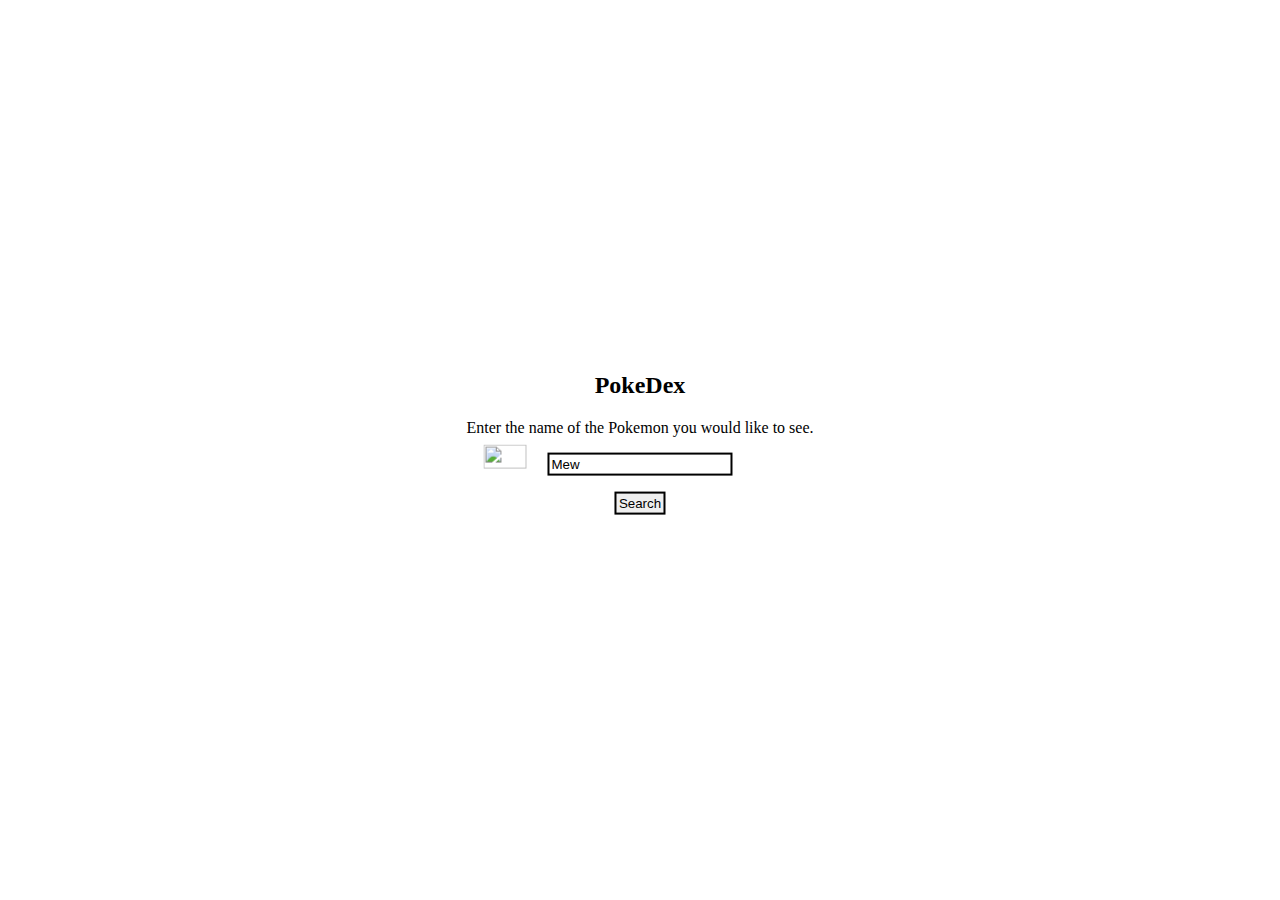
==== index.html @ bbe90456 "Updated index to pokdex mainpage" ====
<!DOCTYPE html>

<html lang="en">
<head>
    <meta charset="UTF-8">
    <meta name="viewport" content="width=device-width, initial-scale=1.0">
    <meta http-equiv="X-UA-Compatible" content="ie=edge">
    <title>PokeDex</title>
</head>
<!-- These are needed to use firebase -->
<script src="https://www.gstatic.com/firebasejs/7.5.0/firebase-app.js"></script>
<script src="https://www.gstatic.com/firebasejs/7.5.0/firebase-analytics.js"></script>
<script src="https://www.gstatic.com/firebasejs/7.2.3/firebase-database.js"></script>
<script>  
        var firebaseConfig = 
        {
          apiKey: "AIzaSyCOa-_IK3erJsJwOVmZ4n_zjuvMO8ICcJo",
          authDomain: "cohesive-keel-160802.firebaseapp.com",
          databaseURL: "https://cohesive-keel-160802.firebaseio.com",
          projectId: "cohesive-keel-160802",
          storageBucket: "cohesive-keel-160802.appspot.com",
          messagingSenderId: "1021326049740",
          appId: "1:1021326049740:web:5f2237edc0d83184d5dd69",
          measurementId: "G-3FL6PRBV4G"
        };
        firebase.initializeApp(firebaseConfig);
        firebase.analytics();
</script>
<script>
        function searchPokemon()
        {
            var ref = firebase.database().ref("pokemon");
            ref.on('value',gotData, errData);
        }
        function gotData(data) // modifies data to find elements to update HTML
        {
                //declare variables
                var pokeInput = (document.getElementById("userInput").value);
                // convert first character to capital if the user didn't do it themselves
                var pokeInput = pokeInput.charAt(0).toUpperCase() + pokeInput.slice(1);
                var name = data.val();
                var result = name.find( ({ name }) => name === pokeInput );
                
                try
                {
                        var dexNum = result["num"];
                        var dexURL = result["img"];
                        var dexType = result["type"];
                        var dexWeaknesses = result["weaknesses"];
                        // update HTML 
                        document.getElementById("dexName").innerHTML = "Name: " + pokeInput;
                        document.getElementById("dexNum").innerHTML = "PokeDex Number: "+ dexNum;
                        document.getElementById("dexImg").src = dexURL;
                        document.getElementById("dexType").innerHTML = "Type(s): "+ dexType;
                        document.getElementById("dexWeaknesses").innerHTML = "Weaknesses: "+ dexWeaknesses;
                        console.log(result)
                }
                catch(err) // catches error if there is no match in the database
                {
                        document.getElementById("dexName").innerHTML = "Sorry that Pokemon is not in the database.";
                        document.getElementById("dexNum").innerHTML = "Please check your spelling and try again.";
                        document.getElementById("dexImg").src = "";
                        document.getElementById("dexType").innerHTML = "";
                        document.getElementById("dexWeaknesses").innerHTML = "";
                }
        }
        function errData(err) 
        {
                console.log("Error!");
                console.log(err);
        } 
        window.onload=function() // allows for the enter button to hit submit
        {
                var input = document.getElementById("userInput");
                input.addEventListener("keyup", function(event) 
                {
                        if (event.keyCode === 13) 
                                {
                                event.preventDefault();
                                document.getElementById("searchButton").click();
                                }
                });
        }

        
</script>

<style>
        .container 
        {
                position: absolute;
                top: 50%;
                left: 50%;
                -moz-transform: translateX(-50%) translateY(-50%);
                -webkit-transform: translateX(-50%) translateY(-50%);
                transform: translateX(-50%) translateY(-50%);
        }

        .dexImage
        {
                position:absolute;
                top: 47%;
                left: 5%;
                height: 35%;
                width: 35%;
        }

        .dexInfo
        {
                position:absolute;
                top: 42%;
                left: 60%;
        }
        .center-block 
        {
                display: block;
                margin-right: auto;
                margin-left: auto;
                border: 2px solid black;
                padding: 2px;
        }


</style>

<!-- These are needed to use firebase -->
<body>
                <div class="container">
                        <h2 align="center"> PokeDex </h2>
                        <p id="demo" align="center">Enter the name of the Pokemon you would like to see.</p>
                        <input class="center-block" type="text" id="userInput" value="Mew">
                        <p></p>
                        <button class="center-block" type="button" id="searchButton" onclick="searchPokemon()">Search</button>
                        <p></p>
                        <!-- These get updated via user input -->
                        <div class="dexInfo">
                                <p id="dexNum"></p>
                                <p id="dexName"></p>
                                <p id="dexType"></p>
                                <p id="dexWeaknesses"></p> 
                        </div>
                        <img id="dexImg" src="" alt="" class="dexImage">
                        <img id="dexBG" src="http://gran4u.xtgem.com/Pokedex.png" alt="">
                </div>     
</body>

</html>
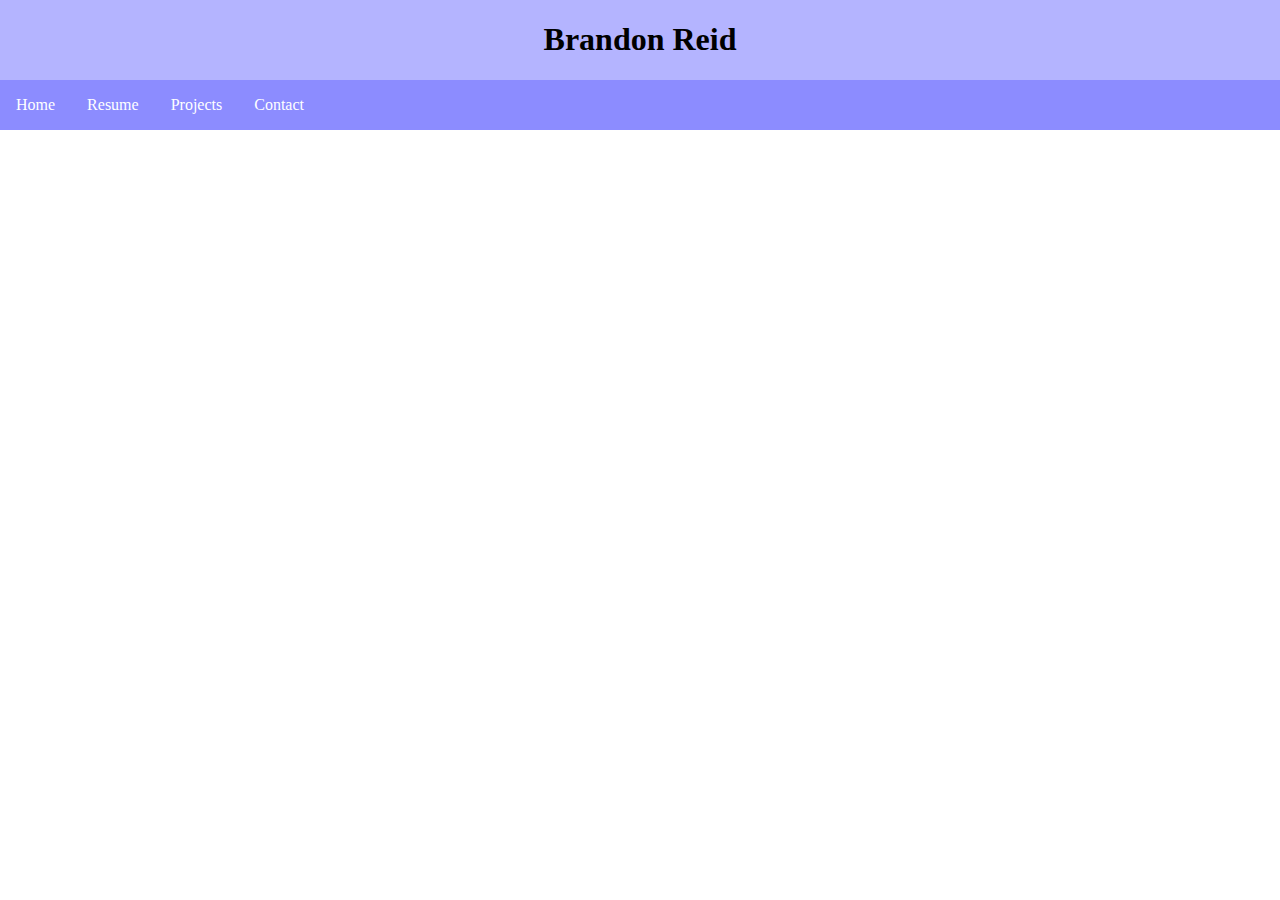
==== commit 8d4936f0: "Merge pull request #2 from Ziggus/new-index" ====
--- a/index.html
+++ b/index.html
@@ -1,147 +1,78 @@
 <!DOCTYPE html>
-
 <html lang="en">
 <head>
     <meta charset="UTF-8">
     <meta name="viewport" content="width=device-width, initial-scale=1.0">
     <meta http-equiv="X-UA-Compatible" content="ie=edge">
-    <title>PokeDex</title>
+
+    <link rel="stylesheet" href="styles.css">
+    <title>Brandon Reid</title>
 </head>
-<!-- These are needed to use firebase -->
-<script src="https://www.gstatic.com/firebasejs/7.5.0/firebase-app.js"></script>
-<script src="https://www.gstatic.com/firebasejs/7.5.0/firebase-analytics.js"></script>
-<script src="https://www.gstatic.com/firebasejs/7.2.3/firebase-database.js"></script>
-<script>  
-        var firebaseConfig = 
-        {
-          apiKey: "AIzaSyCOa-_IK3erJsJwOVmZ4n_zjuvMO8ICcJo",
-          authDomain: "cohesive-keel-160802.firebaseapp.com",
-          databaseURL: "https://cohesive-keel-160802.firebaseio.com",
-          projectId: "cohesive-keel-160802",
-          storageBucket: "cohesive-keel-160802.appspot.com",
-          messagingSenderId: "1021326049740",
-          appId: "1:1021326049740:web:5f2237edc0d83184d5dd69",
-          measurementId: "G-3FL6PRBV4G"
-        };
-        firebase.initializeApp(firebaseConfig);
-        firebase.analytics();
+<script>
+function visitPokedexGH(){
+        window.location='https://github.com/Ziggus/Ziggus.github.io/blob/master/pokedex.html';
+}
+function visitPokedex(){
+        window.location='pokedex.html';
+}
+function homeFunction(){
+    document.getElementById("div1").innerHTML = "";
+    document.getElementById("div2").innerHTML = "";
+    document.getElementById("div3").innerHTML = "";
+    document.getElementById("div4").innerHTML = "";
+    document.getElementById("div5").innerHTML = "";
+}
+function resumeFunction(){
+    document.getElementById("div1").innerHTML = " <a href=\"resume.pdf\" target=\"_blank\"> <img src=\"https://i.imgur.com/iLo8pRh.jpg\" href=\"Resume.pdf\" target=\"_blank\"> </a>";
+    document.getElementById("div2").innerHTML = "";
+    document.getElementById("div3").innerHTML = "";
+    document.getElementById("div4").innerHTML = "";
+    document.getElementById("div5").innerHTML = "";
+}
+function projectsFunction(){
+     document.getElementById("div1").innerHTML = "<button class=\"button\" onClick=\"window.open('pokedex.html');\"><span class=\"icon\">PokeDex Application</span></button>\
+                                                <button class=\"button\" onClick=\"window.open('https://github.com/Ziggus/Ziggus.github.io/blob/master/pokedex.html');\"><span class=\"icon\">PokeDex GitHub page</span></button>";
+     document.getElementById("div2").innerHTML = "<button class=\"button\" onClick=\"window.open('https://github.com/Ziggus/DisneyReservationsCheckerApp');\"><span class=\"icon\">Disney Reservation Application</span></button>";
+     document.getElementById("div3").innerHTML = "<button class=\"button\" onClick=\"window.open('https://github.com/Ziggus/firebase-crud-python');\"><span class=\"icon\">Python CRUD functions for PokeDex application</span></button>";
+     document.getElementById("div4").innerHTML = "";
+     document.getElementById("div5").innerHTML = "";
+}
+function contactFunction(){
+    document.getElementById("div1").innerHTML = "";
+    document.getElementById("div2").innerHTML = "";
+    document.getElementById("div3").innerHTML = "";
+    document.getElementById("div4").innerHTML = "";
+    document.getElementById("div5").innerHTML = "";
+}
+function aboutFunction(){
+    document.getElementById("div1").innerHTML = "";
+    document.getElementById("div2").innerHTML = "";
+    document.getElementById("div3").innerHTML = "";
+    document.getElementById("div4").innerHTML = "";
+    document.getElementById("div5").innerHTML = "";
+}
 </script>
-<script>
-        function searchPokemon()
-        {
-            var ref = firebase.database().ref("pokemon");
-            ref.on('value',gotData, errData);
-        }
-        function gotData(data) // modifies data to find elements to update HTML
-        {
-                //declare variables
-                var pokeInput = (document.getElementById("userInput").value);
-                // convert first character to capital if the user didn't do it themselves
-                var pokeInput = pokeInput.charAt(0).toUpperCase() + pokeInput.slice(1);
-                var name = data.val();
-                var result = name.find( ({ name }) => name === pokeInput );
-                
-                try
-                {
-                        var dexNum = result["num"];
-                        var dexURL = result["img"];
-                        var dexType = result["type"];
-                        var dexWeaknesses = result["weaknesses"];
-                        // update HTML 
-                        document.getElementById("dexName").innerHTML = "Name: " + pokeInput;
-                        document.getElementById("dexNum").innerHTML = "PokeDex Number: "+ dexNum;
-                        document.getElementById("dexImg").src = dexURL;
-                        document.getElementById("dexType").innerHTML = "Type(s): "+ dexType;
-                        document.getElementById("dexWeaknesses").innerHTML = "Weaknesses: "+ dexWeaknesses;
-                        console.log(result)
-                }
-                catch(err) // catches error if there is no match in the database
-                {
-                        document.getElementById("dexName").innerHTML = "Sorry that Pokemon is not in the database.";
-                        document.getElementById("dexNum").innerHTML = "Please check your spelling and try again.";
-                        document.getElementById("dexImg").src = "";
-                        document.getElementById("dexType").innerHTML = "";
-                        document.getElementById("dexWeaknesses").innerHTML = "";
-                }
-        }
-        function errData(err) 
-        {
-                console.log("Error!");
-                console.log(err);
-        } 
-        window.onload=function() // allows for the enter button to hit submit
-        {
-                var input = document.getElementById("userInput");
-                input.addEventListener("keyup", function(event) 
-                {
-                        if (event.keyCode === 13) 
-                                {
-                                event.preventDefault();
-                                document.getElementById("searchButton").click();
-                                }
-                });
-        }
+<body>
+    <div class="topBar">
+        <h1 class="mainName"> Brandon Reid</h1>
+    </div>
+    <div>
+        <ul>
+            <li><a href="https://ziggus.github.io/" onclick="homeFunction()">Home</a></li>
+            <li><a onclick="resumeFunction()">Resume</a></li>
+            <li><a onclick="projectsFunction()">Projects</a></li>
+            <li><a onclick="contactFunction()">Contact</a></li>
+            <!-- <li><a onclick="aboutFunction()">About</a></li> -->
+          </ul>
+    </div>
+    <div class="mainList">
+            <div id="div1"></div>
+            <div id="div2"></div>
+            <div id="div3"></div>
+            <div id="div4"></div>
+            <div id="div5"></div>
+    </div>
 
-        
-</script>
+</body>
+</html>
 
-<style>
-        .container 
-        {
-                position: absolute;
-                top: 50%;
-                left: 50%;
-                -moz-transform: translateX(-50%) translateY(-50%);
-                -webkit-transform: translateX(-50%) translateY(-50%);
-                transform: translateX(-50%) translateY(-50%);
-        }
-
-        .dexImage
-        {
-                position:absolute;
-                top: 47%;
-                left: 5%;
-                height: 35%;
-                width: 35%;
-        }
-
-        .dexInfo
-        {
-                position:absolute;
-                top: 42%;
-                left: 60%;
-        }
-        .center-block 
-        {
-                display: block;
-                margin-right: auto;
-                margin-left: auto;
-                border: 2px solid black;
-                padding: 2px;
-        }
-
-
-</style>
-
-<!-- These are needed to use firebase -->
-<body>
-                <div class="container">
-                        <h2 align="center"> PokeDex </h2>
-                        <p id="demo" align="center">Enter the name of the Pokemon you would like to see.</p>
-                        <input class="center-block" type="text" id="userInput" value="Mew">
-                        <p></p>
-                        <button class="center-block" type="button" id="searchButton" onclick="searchPokemon()">Search</button>
-                        <p></p>
-                        <!-- These get updated via user input -->
-                        <div class="dexInfo">
-                                <p id="dexNum"></p>
-                                <p id="dexName"></p>
-                                <p id="dexType"></p>
-                                <p id="dexWeaknesses"></p> 
-                        </div>
-                        <img id="dexImg" src="" alt="" class="dexImage">
-                        <img id="dexBG" src="http://gran4u.xtgem.com/Pokedex.png" alt="">
-                </div>     
-</body>
-
-</html>--- a/styles.css
+++ b/styles.css
@@ -0,0 +1,65 @@
+body {
+    background-color: white;
+    margin:0; 
+    padding:0;
+  }
+  
+.topBar{
+    background-color: rgb(180, 180, 255);
+    display: flex;
+    justify-content: center;
+}
+.mainName {
+    font-weight: bold;
+}
+
+ul {
+    list-style-type: none;
+    margin: 0;
+    padding: 0;
+    overflow: hidden;
+    background-color: rgb(140, 140, 255);
+  }
+  
+  li {
+    float: left;
+  }
+  
+  li a {
+    display: block;
+    color: white;
+    text-align: center;
+    padding: 16px;
+    text-decoration: none;
+  }
+  
+  li a:hover {
+    background-color: rgb(100, 100, 255);
+    cursor: pointer;
+  }
+
+  .mainList{
+    text-align: center;
+    padding: 100px 0;
+  }
+  p{
+      padding: 25px;
+      font-size: x-large;
+
+  }
+  .button {
+    background-color: rgb(140, 140, 255);
+    border: none;
+    color: black;
+    padding: 15px 32px;
+    text-align: center;
+    text-decoration: none;
+    display: inline-block;
+    font-size: 16px;
+    margin: 4px 2px;
+    cursor: pointer;
+    width: 500px;
+  }
+  .button:hover {
+    background-color: rgb(100, 100, 255);
+  }
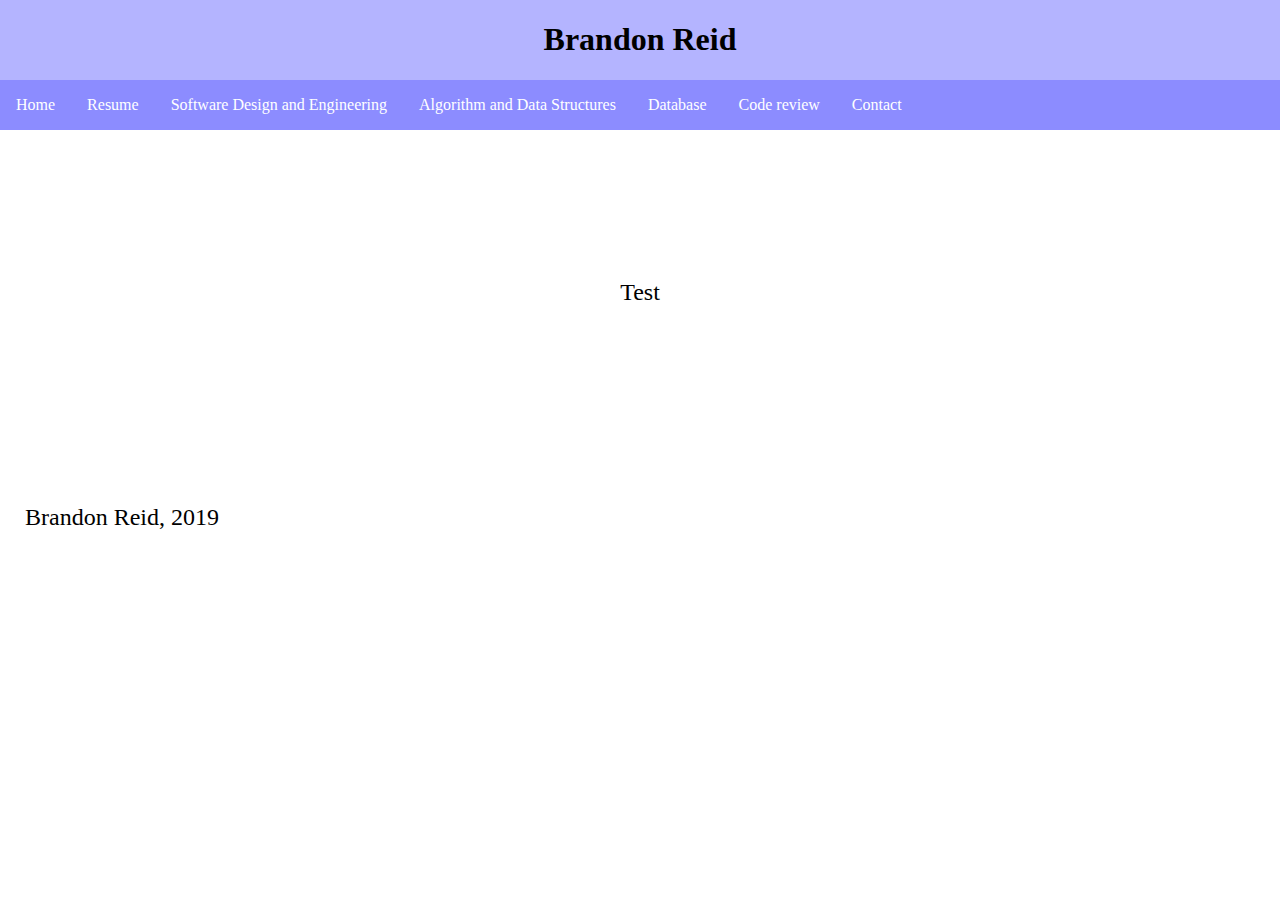
==== commit 3b71f7fb: "Update index.html" ====
--- a/index.html
+++ b/index.html
@@ -4,65 +4,95 @@
     <meta charset="UTF-8">
     <meta name="viewport" content="width=device-width, initial-scale=1.0">
     <meta http-equiv="X-UA-Compatible" content="ie=edge">
-
     <link rel="stylesheet" href="styles.css">
     <title>Brandon Reid</title>
 </head>
 <script>
-function visitPokedexGH(){
-        window.location='https://github.com/Ziggus/Ziggus.github.io/blob/master/pokedex.html';
-}
-function visitPokedex(){
-        window.location='pokedex.html';
-}
-function homeFunction(){
-    document.getElementById("div1").innerHTML = "";
+function homeFunction(){ // needs work
+    document.getElementById("div1").innerHTML = "<p class=\"homeInfo\">Test</p>";
     document.getElementById("div2").innerHTML = "";
     document.getElementById("div3").innerHTML = "";
     document.getElementById("div4").innerHTML = "";
     document.getElementById("div5").innerHTML = "";
 }
-function resumeFunction(){
-    document.getElementById("div1").innerHTML = " <a href=\"resume.pdf\" target=\"_blank\"> <img src=\"https://i.imgur.com/iLo8pRh.jpg\" href=\"Resume.pdf\" target=\"_blank\"> </a>";
+function resumeFunction(){ // done
+    document.getElementById("div1").innerHTML = " <a href=\"resume.pdf\" target=\"_blank\"> <img src=\"https://i.imgur.com/iLo8pRh.jpg\" href=\"Resume.pdf\" target=\"_blank\"></a>";
     document.getElementById("div2").innerHTML = "";
     document.getElementById("div3").innerHTML = "";
     document.getElementById("div4").innerHTML = "";
     document.getElementById("div5").innerHTML = "";
 }
-function projectsFunction(){
-     document.getElementById("div1").innerHTML = "<button class=\"button\" onClick=\"window.open('pokedex.html');\"><span class=\"icon\">PokeDex Application</span></button>\
-                                                <button class=\"button\" onClick=\"window.open('https://github.com/Ziggus/Ziggus.github.io/blob/master/pokedex.html');\"><span class=\"icon\">PokeDex GitHub page</span></button>";
-     document.getElementById("div2").innerHTML = "<button class=\"button\" onClick=\"window.open('https://github.com/Ziggus/DisneyReservationsCheckerApp');\"><span class=\"icon\">Disney Reservation Application</span></button>";
-     document.getElementById("div3").innerHTML = "<button class=\"button\" onClick=\"window.open('https://github.com/Ziggus/firebase-crud-python');\"><span class=\"icon\">Python CRUD functions for PokeDex application</span></button>";
-     document.getElementById("div4").innerHTML = "";
-     document.getElementById("div5").innerHTML = "";
+function sdeFunc(){ // done
+    document.getElementById("div1").innerHTML = "   <button class=\"button\" onClick=\"window.open('https://github.com/Ziggus/DisneyReservationsCheckerApp');\"><span class=\"icon\">Disney Reservation Application (Click me!)</span></button>";
+    document.getElementById("div2").innerHTML = "   <h2>Technologies used: Python, Selenium, Twilio</h2>";
+    document.getElementById("div3").innerHTML = "   <iframe width=\"560\" height=\"315\" src=\"https://www.youtube.com/embed/kbQ8HA7hYrE\" frameborder=\"0\" allow=\"accelerometer; autoplay; encrypted-media; gyroscope; picture-in-picture\" allowfullscreen></iframe>";
+    document.getElementById("div4").innerHTML = "   <h1>Narrative (Overview)</h1>";
+    document.getElementById("div5").innerHTML = "\
+    <h2>Briefly describe the artifact. What is it? When was it created?</h2>\
+    <p>For the Software Design and Engineering portion of my final project I decided to build upon a Selenium Script I created a few months ago. The goal of the script was to search the Disney Dining website for openings for their most popular dinner (Ohana). At the time the script worked but had a lot of problems and had to be run by the terminal. For this project I modified the script to add a GUI and fix the logic to reduce errors, I then added SMS notifications with Twilio and converted the entire project into an executable so it can be run on any computer.</p>\
+    <h2>Justify the inclusion of the artifact(s) in your ePortfolio. Why did you select this item? What specific components of the artifact showcases your skills and abilities in software development?</h2>\
+    <p>I selected this artifact because I found it interesting and it had a real-world use for me, I go to Disney World almost every year and it becomes a pain trying to get reservations. I also wanted to learn more about building GUI’s in Python. I thought this would also be a good way to learn how to convert Python scripts to executables and a little about playing with the Twilio API which ended up being much easier than I anticipated. I believe the logic I added to verify the user input from the GUI along with the various error handling shows how much I have improved since I originally wrote the script.</p>\
+    <h2>Reflect on the process of enhancing and/or modifying the artifact. What did you learn as you were creating it and improving it? What challenges did you face? How did you incorporate feedback as you made changes to the artifact? How was the artifact improved? </h2>\
+    <p>This project ended up taking a lot more time than I had anticipated, first I had to learn how to use Tkinter as I had no prior experience with Python GUIs. I then ran into problems with interpreting the input from the GUI and verifying that the input matched what could be entered into the Disney site, I ended up nesting a bunch of error checking that would ask the user to change inputs that were invalid. I also had some problems including the Chrome WebDriver into the executable as this is a separate file that allows Selenium to run, it is required for the application to work. Overall this was a very fun project and I feel like I learned a lot; it makes it even better than I can use this to get a reservation for my next trip!</p>\
+    ";
 }
-function contactFunction(){
-    document.getElementById("div1").innerHTML = "";
-    document.getElementById("div2").innerHTML = "";
+function adsFunc(){ // done
+    document.getElementById("div1").innerHTML = "   <button class=\"button\" onClick=\"window.open('pokedex.html');\"><span class=\"icon\">PokeDex Application</span></button>\
+                                                    <button class=\"button\" onClick=\"window.open('https://github.com/Ziggus/Ziggus.github.io/blob/master/pokedex.html');\"><span class=\"icon\">PokeDex GitHub page</span></button>";
+    document.getElementById("div2").innerHTML = "   <h2>Technologies used: HTML, CSS, JavaScript, Firebase</h2>";
+    document.getElementById("div3").innerHTML = "   <iframe width=\"560\" height=\"315\" src=\"https://www.youtube.com/embed/noA23FgyD5c\" frameborder=\"0\" allow=\"accelerometer; autoplay; encrypted-media; gyroscope; picture-in-picture\" allowfullscreen></iframe>";
+    document.getElementById("div4").innerHTML = "   <h1>Narrative (Overview)</h1>";
+    document.getElementById("div5").innerHTML = "\
+    <h2>Briefly describe the artifact. What is it? When was it created?</h2>\
+    <p>For the Algorithms and Data Structure portion of my final project I decided I was going to build a application in JavaScript that would function as a searchable database. I ended up just searching for free datasets and ran across a Pokémon dataset and I thought it would be fun to recreate the original Pokedex. </p>\
+    <h2>Justify the inclusion of the artifact(s) in your ePortfolio. Why did you select this item? What specific components of the artifact showcases your skills and abilities in software development?</h2>\
+    <p>I think this project ended up being a great learning experience, from the very beginning I had some hurdles to overcome. The requirements for the project were for the portfolio to be hosted with GitHub pages, which is very easy to setup but is a static website. Without realizing this I started off by creating a NodeJS database and quickly realized that this will not work with GitHub pages, I had to find a different way of hosting the database. After doing some research I came across Firebase which acted as a database but could be reached by making API calls to it. I uploaded the JSON file to Firebase and got to work building the algorithms to get the info into my static site. When you make calls to the Firebase database, they return an object, I had to then convert this to an array to parse the info using JavaScript for the user. I learned so much on this project, going into it I had never touched JavaScript or even heard of Firebase. I had almost no experience with any frontend languages and this project was eye opening. </p>\
+    <h2>Reflect on the process of enhancing and/or modifying the artifact. What did you learn as you were creating it and improving it? What challenges did you face? How did you incorporate feedback as you made changes to the artifact? How was the artifact improved? </h2>\
+    <p>For this project I ended up having to build error checking for if the search was no within the database. I also was comparing strings and it wasn’t very user friendly, for instance if the user did not capitalize the first letter it would never return anything so added a function to convert the first character of the input into a capital every time. I then had to convert the response from an object into an array and parse it bit by bit. I also wanted a random function as this made it feel more interactive so I had to could all the total entries in the database and then use the random function to pick one to return. This artifact changed a lot over the course of this class, it now searched properly and lets the user know if they entered something that is not in the database. </p>\
+    ";
+}
+function dbFunc(){ // done
+    document.getElementById("div1").innerHTML = "   <button class=\"button\" onClick=\"window.open('https://github.com/Ziggus/firebase-crud-python');\"><span class=\"icon\">Python CRUD functions for PokeDex application (Click me!)</span></button>";
+    document.getElementById("div2").innerHTML = "   <h2>Technologies used: Python, Firebase, JavaScript</h2>";
+    document.getElementById("div3").innerHTML = "   <iframe width=\"560\" height=\"315\" src=\"https://www.youtube.com/embed/noA23FgyD5c\" frameborder=\"0\" allow=\"accelerometer; autoplay; encrypted-media; gyroscope; picture-in-picture\" allowfullscreen></iframe>";
+    document.getElementById("div4").innerHTML = "   <h1>Narrative (Overview)</h1>";
+    document.getElementById("div5").innerHTML = "\
+    <h2>Briefly describe the artifact. What is it? When was it created?</h2>\
+    <p>For the database artifact I thought it would be challenging to create a administration application within Python, with a GUI that could do all CRUD functions for the Firebase database I used with the Pokedex application. </p>\
+    <h2>Justify the inclusion of the artifact(s) in your ePortfolio. Why did you select this item? What specific components of the artifact showcases your skills and abilities in software development?</h2>\
+    <p>This project was challenging because it required learning the Admin SDK for Firebase, and prior to the Pokedex project I had no experience with Firebase so this was all new to me. I found this project to be challenging and rewarding, I created yet another GUI with Python but this time used the PySimpleGui library which was much easier than Tkinter. I also had to create algorithms that could interact with Firebase.</p>\
+    <h2>Reflect on the process of enhancing and/or modifying the artifact. What did you learn as you were creating it and improving it? What challenges did you face? How did you incorporate feedback as you made changes to the artifact? How was the artifact improved? </h2>\
+    <p>This artifact ended up being the most time consuming out of all of them, first I had issues getting the Firebase admin SDK to work with Python 3.8. Then I had to get the syntax correct and build the GUI to connect to the database. It ended up being neat, in the video I created a new entry with myself into the database and showed it on the web page. It updates in real time, which is interesting to see, there is no need to reload the page since every click calls the JavaScript function to make the API call. When I first got it to work properly it was very rewarding!</p>\
+    ";
+}
+function codeReview(){ //change link to video
+    document.getElementById("div1").innerHTML = "   <h2>Code Review</h2>";
+    document.getElementById("div2").innerHTML = "   <iframe width=\"560\" height=\"315\" src=\"https://www.youtube.com/embed/kbQ8HA7hYrE\" frameborder=\"0\" allow=\"accelerometer; autoplay; encrypted-media; gyroscope; picture-in-picture\" allowfullscreen></iframe>";
     document.getElementById("div3").innerHTML = "";
     document.getElementById("div4").innerHTML = "";
     document.getElementById("div5").innerHTML = "";
 }
-function aboutFunction(){
-    document.getElementById("div1").innerHTML = "";
-    document.getElementById("div2").innerHTML = "";
-    document.getElementById("div3").innerHTML = "";
+function contactFunction(){ // done
+    document.getElementById("div1").innerHTML = "   <h1>Contact info</h1>";
+    document.getElementById("div2").innerHTML = "   <h3>Phone:<br>603-973-5334</h3>";
+    document.getElementById("div3").innerHTML = "   <h3>Email:<br><a href=\"mailto:Brandon.Reid@Snhu.Edu\">Brandon.Reid@Snhu.Edu</a></h3>";
     document.getElementById("div4").innerHTML = "";
     document.getElementById("div5").innerHTML = "";
 }
 </script>
-<body>
+<body onload="homeFunction()"></body onload>
     <div class="topBar">
         <h1 class="mainName"> Brandon Reid</h1>
     </div>
     <div>
         <ul>
-            <li><a href="https://ziggus.github.io/" onclick="homeFunction()">Home</a></li>
+            <li><a onclick="homeFunction()">Home</a></li>
             <li><a onclick="resumeFunction()">Resume</a></li>
-            <li><a onclick="projectsFunction()">Projects</a></li>
+            <li><a onclick="sdeFunc()">Software Design and Engineering</a></li>
+            <li><a onclick="adsFunc()">Algorithm and Data Structures</a></li>
+            <li><a onclick="dbFunc()">Database</a></li>
+            <li><a onclick="codeReview()">Code review</a></li>
             <li><a onclick="contactFunction()">Contact</a></li>
-            <!-- <li><a onclick="aboutFunction()">About</a></li> -->
           </ul>
     </div>
     <div class="mainList">
@@ -72,7 +102,9 @@
             <div id="div4"></div>
             <div id="div5"></div>
     </div>
-
+    <div class="footer">
+        <p>Brandon Reid, 2019</p>
+    </div>
 </body>
 </html>
 
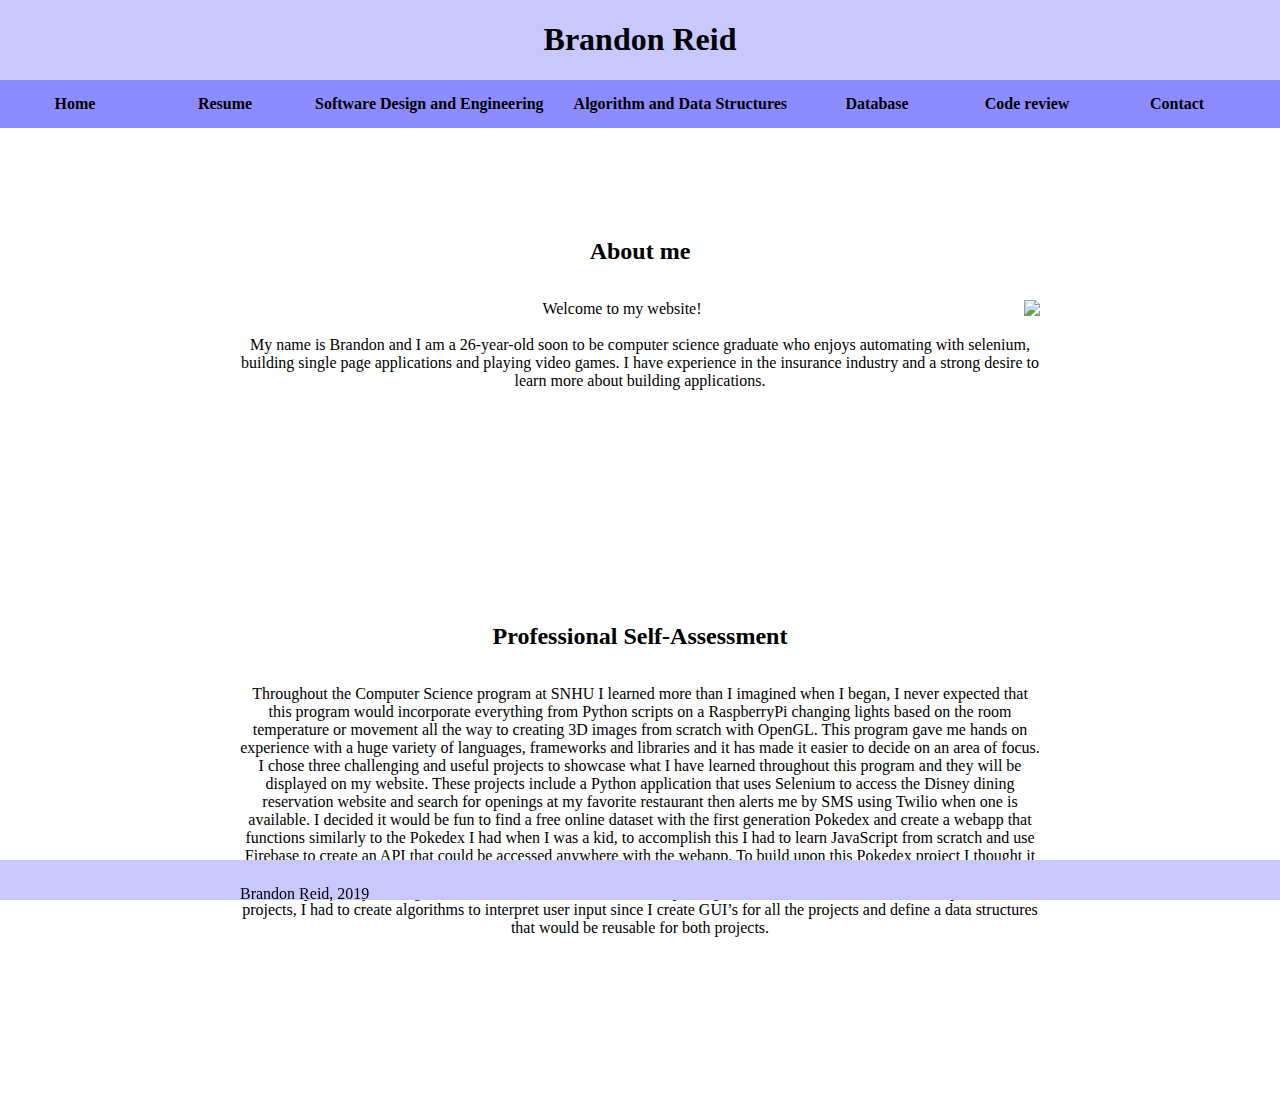
==== commit 55af6e2b: "updated functions" ====
--- a/index.html
+++ b/index.html
@@ -8,15 +8,27 @@
     <title>Brandon Reid</title>
 </head>
 <script>
-function homeFunction(){ // needs work
-    document.getElementById("div1").innerHTML = "<p class=\"homeInfo\">Test</p>";
-    document.getElementById("div2").innerHTML = "";
-    document.getElementById("div3").innerHTML = "";
-    document.getElementById("div4").innerHTML = "";
-    document.getElementById("div5").innerHTML = "";
+function homeFunction(){ // done
+    document.getElementById("div1").innerHTML = "   <h2>About me</h2>";
+    document.getElementById("div2").innerHTML = "\
+    <p>\
+    <img class=\"coverImage\" src=\"https://avatars0.githubusercontent.com/u/17677444?s=460&v=4\">\
+    Welcome to my website!<br><br>\
+    My name is Brandon and I am a 26-year-old soon to be computer science graduate who enjoys automating with selenium, building single page applications and playing video games. I have experience in the insurance industry and a strong desire to learn more about building applications.\
+    <br><br><br><br><br><br><br><br><br><br><br><br></p>";
+    document.getElementById("div3").innerHTML = "   <h2>Professional Self-Assessment</h2>";
+    document.getElementById("div4").innerHTML = "\
+    <p>\
+    Throughout the Computer Science program at SNHU I learned more than I imagined when I began, I never expected that this program would incorporate everything from Python scripts on a RaspberryPi changing lights based on the room temperature or movement all the way to creating 3D images from scratch with OpenGL. This program gave me hands on experience with a huge variety of languages, frameworks and libraries and it has made it easier to decide on an area of focus. I chose three challenging and useful projects to showcase what I have learned throughout this program and they will be displayed on my website. These projects include a Python application that uses Selenium to access the Disney dining reservation website and search for openings at my favorite restaurant then alerts me by SMS using Twilio when one is available. I decided it would be fun to find a free online dataset with the first generation Pokedex and create a webapp that functions similarly to the Pokedex I had when I was a kid, to accomplish this I had to learn JavaScript from scratch and use Firebase to create an API that could be accessed anywhere with the webapp. To build upon this Pokedex project I thought it would be fun to create a Python application that would enable CRUD functions for the webapp from my desktop. This was accomplished by making calls to the Firebase admin SDK and updating the database in real time. To accomplish these projects, I had to create algorithms to interpret user input since I create GUI’s for all the projects and define a data structures that would be reusable for both projects. \
+    </p>";
+    document.getElementById("div5").innerHTML = "\
+    <p>\
+    \
+    </P>";
 }
-function resumeFunction(){ // done
-    document.getElementById("div1").innerHTML = " <a href=\"resume.pdf\" target=\"_blank\"> <img src=\"https://i.imgur.com/iLo8pRh.jpg\" href=\"Resume.pdf\" target=\"_blank\"></a>";
+
+function resumeFunction(){
+    document.getElementById("div1").innerHTML = " <a href=\"resume.pdf\" target=\"_blank\"> <img src=\"https://i.imgur.com/iLo8pRh.jpg\" href=\"https://github.com/Ziggus/Ziggus.github.io/blob/master/Resume.pdf\" target=\"_blank\"></a>";
     document.getElementById("div2").innerHTML = "";
     document.getElementById("div3").innerHTML = "";
     document.getElementById("div4").innerHTML = "";
@@ -67,7 +79,7 @@
 }
 function codeReview(){ //change link to video
     document.getElementById("div1").innerHTML = "   <h2>Code Review</h2>";
-    document.getElementById("div2").innerHTML = "   <iframe width=\"560\" height=\"315\" src=\"https://www.youtube.com/embed/kbQ8HA7hYrE\" frameborder=\"0\" allow=\"accelerometer; autoplay; encrypted-media; gyroscope; picture-in-picture\" allowfullscreen></iframe>";
+    document.getElementById("div2").innerHTML = "   <iframe width=\"560\" height=\"315\" src=\"https://www.youtube.com/embed/mULH8hh1H5w\" frameborder=\"0\" allow=\"accelerometer; autoplay; encrypted-media; gyroscope; picture-in-picture\" allowfullscreen></iframe>";
     document.getElementById("div3").innerHTML = "";
     document.getElementById("div4").innerHTML = "";
     document.getElementById("div5").innerHTML = "";
--- a/styles.css
+++ b/styles.css
@@ -5,9 +5,18 @@
   }
   
 .topBar{
-    background-color: rgb(180, 180, 255);
+    background-color: rgb(200, 200, 255);
     display: flex;
     justify-content: center;
+}
+.footer {
+  position: fixed;
+  left: 0;
+  bottom: 0;
+  width: 100%;
+  background-color: rgb(200, 200, 255);
+  text-align: left;
+  max-height: 40px;
 }
 .mainName {
     font-weight: bold;
@@ -27,10 +36,12 @@
   
   li a {
     display: block;
-    color: white;
+    color: black;
     text-align: center;
-    padding: 16px;
+    padding: 15px;
     text-decoration: none;
+    min-width: 120px;
+    font-weight: bold;
   }
   
   li a:hover {
@@ -44,8 +55,13 @@
   }
   p{
       padding: 25px;
-      font-size: x-large;
-
+      max-width: 800px;
+      margin: auto;
+  }
+  h2{
+    max-width: 1000px;
+    margin: auto;
+    padding: 10px;
   }
   .button {
     background-color: rgb(140, 140, 255);
@@ -63,3 +79,12 @@
   .button:hover {
     background-color: rgb(100, 100, 255);
   }
+.homeInfo{
+  max-width: 800px;;
+  padding: 10px;
+  margin: auto;
+}
+.coverImage {
+  float: right;
+  margin: 0px 0px 15px 20px;
+}